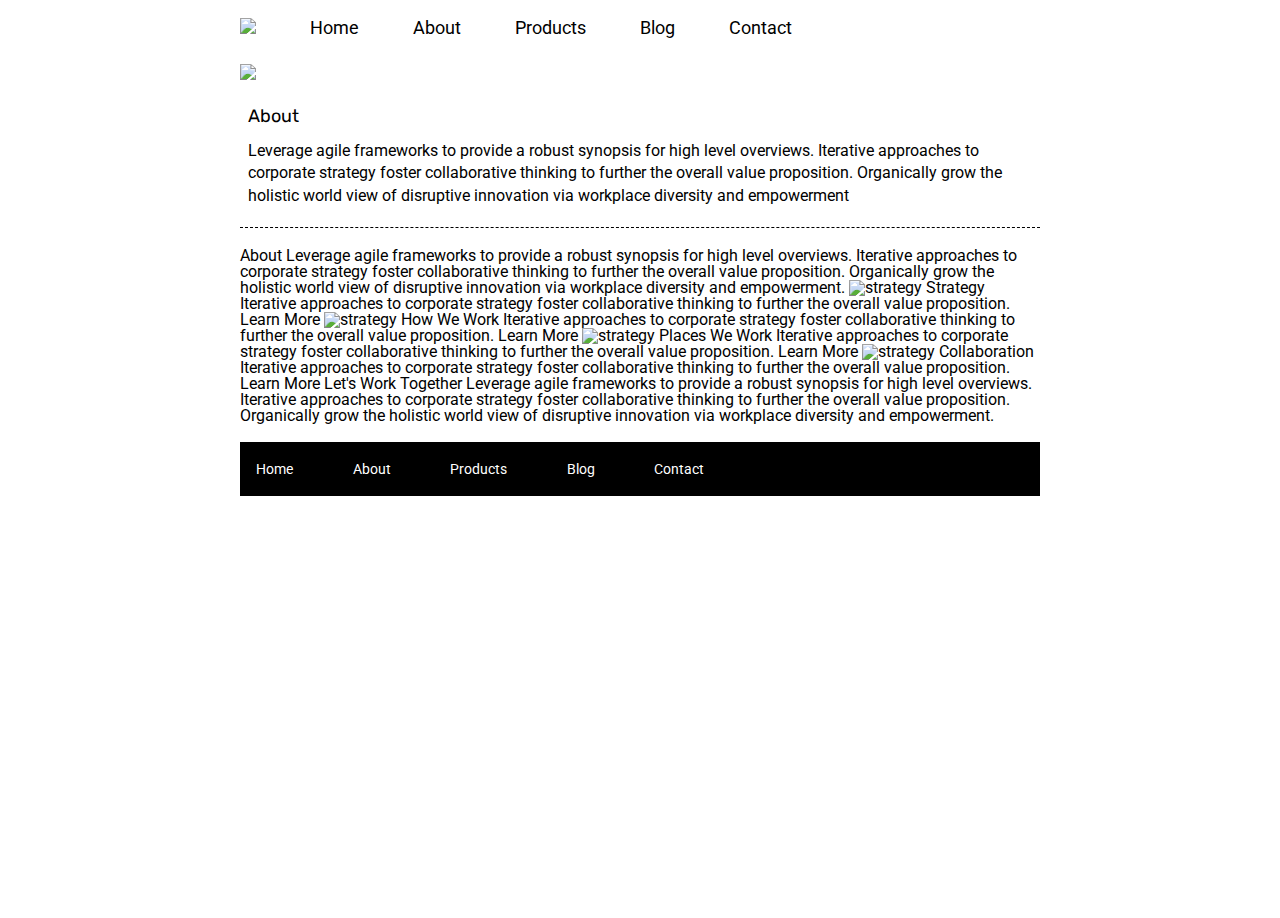
==== about.html @ 5640d6ac "first page completed and about nav and banner completed" ====
<!doctype html>

<html lang="en">
<head>
  <meta charset="utf-8">

  <title>Sprint Challenge - About</title>

  <link href="https://fonts.googleapis.com/css?family=Roboto|Rubik" rel="stylesheet">
  <link rel="stylesheet" href="css/index.css">

</head>

<body>
    <div class="container about-page">
        <nav>
            <!-- nav logo -->
            <div class="nav-logo">
                <img src="./img/lambda-black.png">
            </div>
            <!-- nav links -->
            <div class="nav-links">
                <a href="index.html">Home</a>
                <a href="about.html">About</a>
                <a href="#">Products</a>
                <a href="#">Blog</a>
                <a href="#">Contact</a>
            </div>
        </nav>
        <div class="banner">
            
            <img src="./img/jumbo.jpg">  
            <section class="top-content-about">
                <div class="text-container">
                    <h2>About</h2>
                    <p>Leverage agile frameworks to provide a robust synopsis for high level overviews. Iterative approaches to corporate strategy foster collaborative thinking to further the overall value proposition. Organically grow the holistic world view of disruptive innovation via workplace diversity and empowerment</p>
                </div>                
            </section>
        </div>
     
    About

    Leverage agile frameworks to provide a robust synopsis for high level overviews. Iterative approaches to corporate strategy foster collaborative thinking to further the overall value proposition. Organically grow the holistic world view of disruptive innovation via workplace diversity and empowerment.


    <img src="img/about-plan.png" alt="strategy">
    
    Strategy
    
    Iterative approaches to corporate strategy foster collaborative thinking to further the overall value proposition.

    Learn More



    <img src="img/about-working.png" alt="strategy">
    
    How We Work
    
    Iterative approaches to corporate strategy foster collaborative thinking to further the overall value proposition.

    Learn More



    <img src="img/about-office.png" alt="strategy">
    
    Places We Work

    Iterative approaches to corporate strategy foster collaborative thinking to further the overall value proposition.

    Learn More

    <img src="img/about-meeting.png" alt="strategy">
    
    Collaboration
    
    Iterative approaches to corporate strategy foster collaborative thinking to further the overall value proposition.

    Learn More

    Let's Work Together

    Leverage agile frameworks to provide a robust synopsis for high level overviews. Iterative approaches to corporate strategy foster collaborative thinking to further the overall value proposition. Organically grow the holistic world view of disruptive innovation via workplace diversity and empowerment.
        
      <footer>
        <nav>
          <a href="index.html">Home</a>
          <a href="#">About</a>
          <a href="#">Products</a>
          <a href="#">Blog</a>
          <a href="#">Contact</a>
        </nav>
      </footer>
    </div><!-- container -->        
</body>
</html>
---- css/index.css ----
/* http://meyerweb.com/eric/tools/css/reset/ 
   v2.0 | 20110126
   License: none (public domain)
*/

html, body, div, span, applet, object, iframe,
h1, h2, h3, h4, h5, h6, p, blockquote, pre,
a, abbr, acronym, address, big, cite, code,
del, dfn, em, img, ins, kbd, q, s, samp,
small, strike, strong, sub, sup, tt, var,
b, u, i, center,
dl, dt, dd, ol, ul, li,
fieldset, form, label, legend,
table, caption, tbody, tfoot, thead, tr, th, td,
article, aside, canvas, details, embed, 
figure, figcaption, footer, header, hgroup, 
menu, nav, output, ruby, section, summary,
time, mark, audio, video {
	margin: 0;
	padding: 0;
	border: 0;
	font-size: 100%;
	font: inherit;
	vertical-align: baseline;
}
/* HTML5 display-role reset for older browsers */
article, aside, details, figcaption, figure, 
footer, header, hgroup, menu, nav, section {
	display: block;
}
body {
	line-height: 1;
}
ol, ul {
	list-style: none;
}
blockquote, q {
	quotes: none;
}
blockquote:before, blockquote:after,
q:before, q:after {
	content: '';
	content: none;
}
table {
	border-collapse: collapse;
	border-spacing: 0;
}

* {
    box-sizing: border-box;
}

html, body {
    height: 100%;
    font-family: 'Roboto', sans-serif;
}

h1, h2, h3, h4, h5 {
    font-size: 18px;
    margin-bottom: 15px;
    font-family: 'Rubik', sans-serif;
}

p {
    line-height: 1.4;
}

.container {
    width: 800px;
    margin: 0 auto;
}
nav {
    display: flex;
    justify-content: flex-start;
    margin-bottom: 3vh;
    margin-top:2vh;

}
.nav-links {
    display: flex;
    
    align-self: flex-end;
    /* border: 1px solid black; */
    width: 80%;
    font-size: 2vh;
    

}
.nav-links a{
    text-decoration: none;
    color:black;
    padding-left:6vh;
    
}

.banner {
    display: flex;
    flex-direction: column
}
.banner img{
    margin-bottom: 3vh;
}


.top-content {
    display: flex;
    flex-wrap: wrap;
    justify-content: space-evenly;
    margin-bottom: 20px;
    border-bottom: 1px dashed black;
}

.top-content .text-container {
    width: 48%;
    padding: 0 1%;
    padding-bottom: 20px;  
}
.top-content-about {
    display: flex;
    flex-wrap: wrap;
    justify-content: space-evenly;
    margin-bottom: 20px;
    border-bottom: 1px dashed black;
    width: 100%;
}
.top-content-about .text-container {
    width: 100%;
    padding: 0 1%;
    padding-bottom: 20px;  
}


.middle-content {
    margin-bottom: 20px;
    border-bottom: 1px dashed black;
}

.middle-content h2 {
    padding: 0 2%;
    margin-bottom: 0;
}

.middle-content .boxes {
    display: flex;
    flex-wrap: wrap;
    justify-content: space-evenly;
}

.middle-content .boxes .box {
    width: 12.5%;
    height: 100px;
    /* background: black; */
    margin: 20px 2.5%;
    color: white;
    display: flex;
    align-items: center;
    justify-content: center;
}
.box1{
    background-color: teal;
}
.box2{
    background-color: gold;
}
.box3{
    background-color: cadetblue;
}
.box4{
    background-color: coral;
}
.box5{
    background-color: crimson;
}
.box6{
    background-color: forestgreen;
}
.box7{
    background-color: darkorchid;
}
.box8{
    background-color: hotpink;
}
.box9{
    background-color: indigo;
}
.box10{
    background-color: dodgerblue;
}


.bottom-content {
    display: flex;
    margin: 0 2% 20px;
    justify-content: space-around;
}

.bottom-content .text-container {
    padding-right: 4%;
}

.bottom-content .text-container:last-child {
    padding-right: 0;
}

footer {
    width: 100%;
    background: black;
}

footer nav {
    width: 60%;
    display: flex;
    justify-content: space-between;
    align-items: center;
    padding: 20px 2%;
    font-size: 14px;
}

footer nav a {
    color: white;
    text-decoration: none;
}
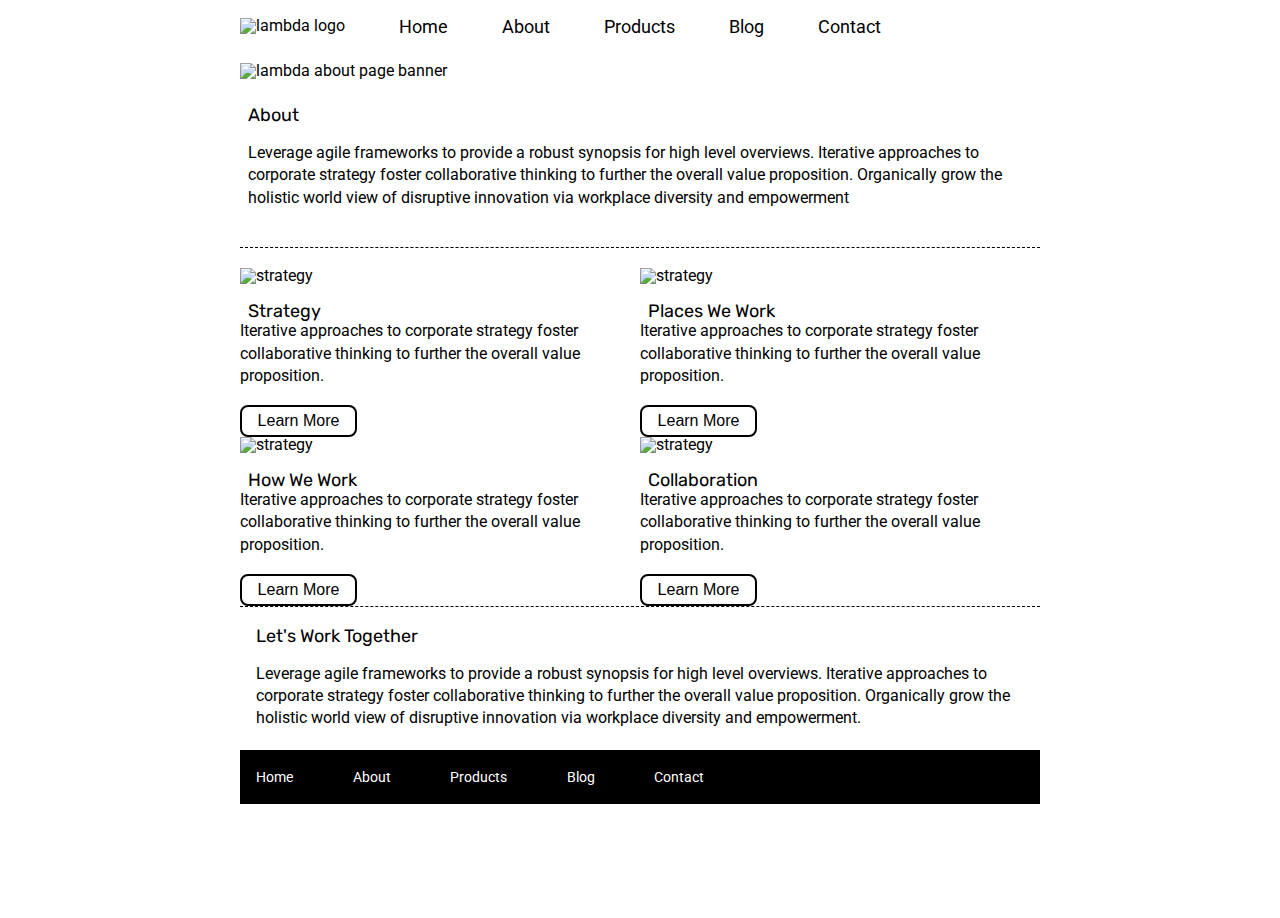
==== commit 13098a25: "the about page middle images have been organized" ====
--- a/about.html
+++ b/about.html
@@ -16,7 +16,7 @@
         <nav>
             <!-- nav logo -->
             <div class="nav-logo">
-                <img src="./img/lambda-black.png">
+                <img src="./img/lambda-black.png" alt="lambda logo">
             </div>
             <!-- nav links -->
             <div class="nav-links">
@@ -29,7 +29,7 @@
         </nav>
         <div class="banner">
             
-            <img src="./img/jumbo.jpg">  
+            <img src="./img/jumbo-about.png" alt="lambda about page banner">  
             <section class="top-content-about">
                 <div class="text-container">
                     <h2>About</h2>
@@ -37,52 +37,65 @@
                 </div>                
             </section>
         </div>
-     
-    About
-
-    Leverage agile frameworks to provide a robust synopsis for high level overviews. Iterative approaches to corporate strategy foster collaborative thinking to further the overall value proposition. Organically grow the holistic world view of disruptive innovation via workplace diversity and empowerment.
 
 
-    <img src="img/about-plan.png" alt="strategy">
-    
-    Strategy
-    
-    Iterative approaches to corporate strategy foster collaborative thinking to further the overall value proposition.
+    <div class="middle-content about-middle">
+      <div class="top-boxes">
+        <div class="strategy about-card">
+            <img src="img/about-plan.png" alt="strategy">
+            
+            <h2>Strategy</h2>
+            
+            <p>Iterative approaches to corporate strategy foster collaborative thinking to further the overall value proposition.</p>
 
-    Learn More
+            <button>Learn More</button>
+        </div>
 
 
+        <div class="how-we-work about-card">
+            <img src="img/about-working.png" alt="strategy">
+            
+            <h2>How We Work</h2>
+            
+            <p>Iterative approaches to corporate strategy foster collaborative thinking to further the overall value proposition.</p>
 
-    <img src="img/about-working.png" alt="strategy">
-    
-    How We Work
-    
-    Iterative approaches to corporate strategy foster collaborative thinking to further the overall value proposition.
-
-    Learn More
+            <button>Learn More</button>
+        </div>
+      </div><!-- end of top boxes div -->
 
 
+      <div class="bottom-boxes about-card">
+        <div class="places-we-work">
+            <img src="img/about-office.png" alt="strategy">
+            
+            <h2>Places We Work</h2>
 
-    <img src="img/about-office.png" alt="strategy">
+            <p>Iterative approaches to corporate strategy foster collaborative thinking to further the overall value proposition.</p>
+
+            <button>Learn More</button>
+        </div>
+
+        <div class="collaboration about-card">
+        <img src="img/about-meeting.png" alt="strategy">
+        
+            <h2>Collaboration</h2>
+            
+            <p>Iterative approaches to corporate strategy foster collaborative thinking to further the overall value proposition.</p>
+
+            <button>Learn More</button>
+        </div>
+      </div><!--end of bottom-boxes-->
+
+    </div><!-- end middl content -->
     
-    Places We Work
 
-    Iterative approaches to corporate strategy foster collaborative thinking to further the overall value proposition.
 
-    Learn More
+    <section class="bottom-content-about">
+      <h2>Let's Work Together</h2>
 
-    <img src="img/about-meeting.png" alt="strategy">
-    
-    Collaboration
-    
-    Iterative approaches to corporate strategy foster collaborative thinking to further the overall value proposition.
+      <p>Leverage agile frameworks to provide a robust synopsis for high level overviews. Iterative approaches to corporate strategy foster collaborative thinking to further the overall value proposition. Organically grow the holistic world view of disruptive innovation via workplace diversity and empowerment.</p>
+    </section>
 
-    Learn More
-
-    Let's Work Together
-
-    Leverage agile frameworks to provide a robust synopsis for high level overviews. Iterative approaches to corporate strategy foster collaborative thinking to further the overall value proposition. Organically grow the holistic world view of disruptive innovation via workplace diversity and empowerment.
-        
       <footer>
         <nav>
           <a href="index.html">Home</a>
--- a/css/index.css
+++ b/css/index.css
@@ -135,6 +135,31 @@
     margin-bottom: 20px;
     border-bottom: 1px dashed black;
 }
+/* About Page Specific Styling */
+
+.about-middle{
+    margin-bottom: 20px;
+    border-bottom: 1px dashed black;
+    display: flex
+}
+
+.about-middle button{
+    color: black;
+    background: white;
+    border: 2px solid black;
+    width: 13vh;
+    height: 3.5vh;
+    border-radius: 8px;
+    font-size: 16px;
+   
+}
+
+.about-card img,h2,p{
+    margin-bottom: 2vh;
+}
+
+
+/* About Page Specific Styling */
 
 .middle-content h2 {
     padding: 0 2%;
@@ -194,6 +219,11 @@
     margin: 0 2% 20px;
     justify-content: space-around;
 }
+.bottom-content-about {
+    
+    margin: 0 2% 20px;
+    justify-content: space-around;
+}
 
 .bottom-content .text-container {
     padding-right: 4%;
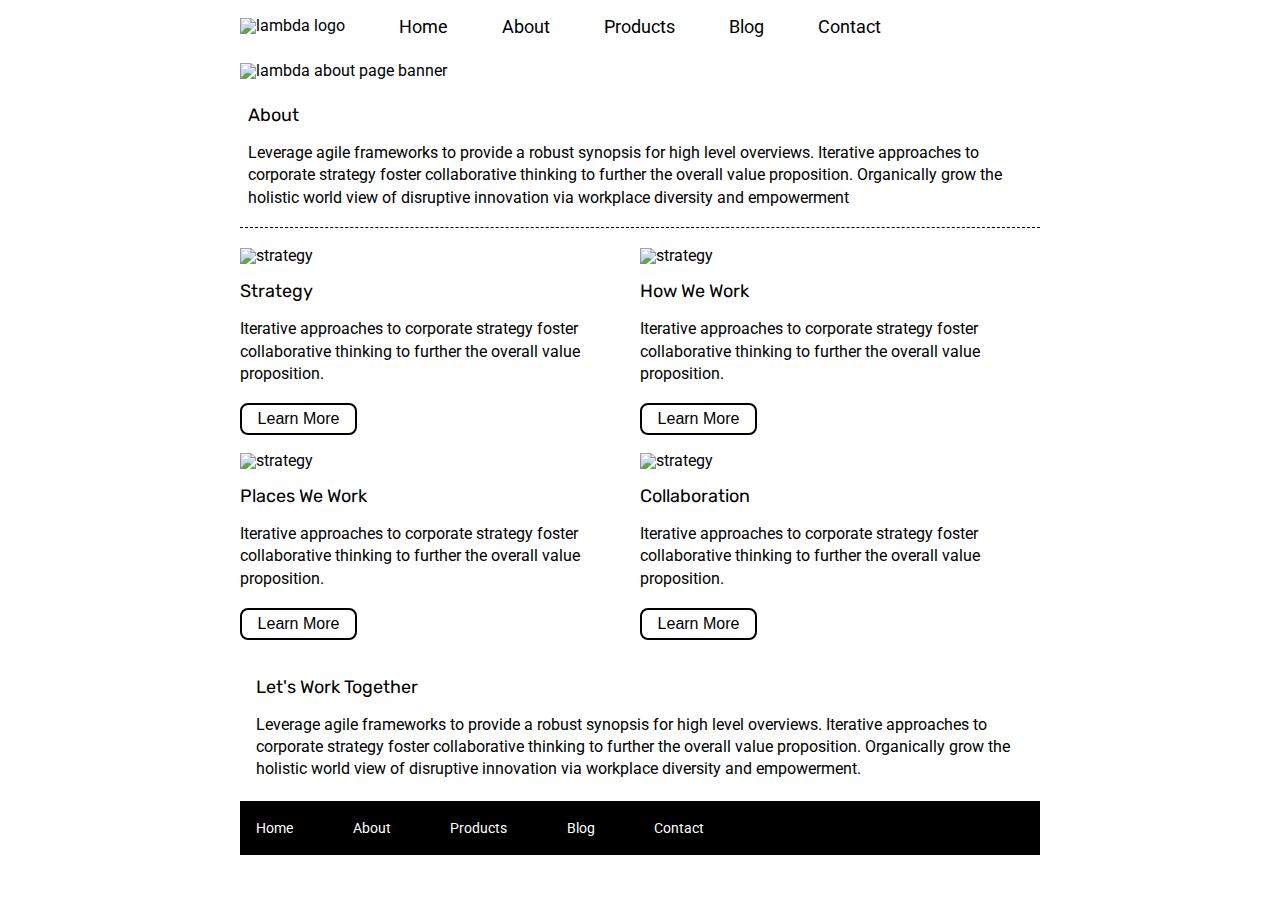
==== commit e8a0fc6f: "almost completed final touches needed" ====
--- a/about.html
+++ b/about.html
@@ -39,7 +39,7 @@
         </div>
 
 
-    <div class="middle-content about-middle">
+    <div class="about-middle">
       <div class="top-boxes">
         <div class="strategy about-card">
             <img src="img/about-plan.png" alt="strategy">
@@ -76,7 +76,7 @@
         </div>
 
         <div class="collaboration about-card">
-        <img src="img/about-meeting.png" alt="strategy">
+            <img src="img/about-meeting.png" alt="strategy">
         
             <h2>Collaboration</h2>
             
--- a/css/index.css
+++ b/css/index.css
@@ -127,7 +127,7 @@
 .top-content-about .text-container {
     width: 100%;
     padding: 0 1%;
-    padding-bottom: 20px;  
+    /* padding-bottom: 2vh;   */
 }
 
 
@@ -139,8 +139,20 @@
 
 .about-middle{
     margin-bottom: 20px;
-    border-bottom: 1px dashed black;
-    display: flex
+    border-bottom: 0px dashed black;
+    display: flex;
+    flex-wrap: wrap;
+    
+    /* justify-content: space-between; */
+    
+}
+.top-boxes {
+    display: flex;
+    justify-content: space-between;
+}
+.bottom-boxes {
+    display: flex;
+    justify-content: space-between;
 }
 
 .about-middle button{
@@ -153,10 +165,17 @@
     font-size: 16px;
    
 }
-
-.about-card img,h2,p{
+.about-card {
+    /* border-bottom: 1px dashed black; */
+    /* margin-top:2vh; */
+    /* width:93%; */
+}
+
+.about-card img,h2,p,button{
     margin-bottom: 2vh;
-}
+    /* padding: 0 1%; */
+}
+
 
 
 /* About Page Specific Styling */
